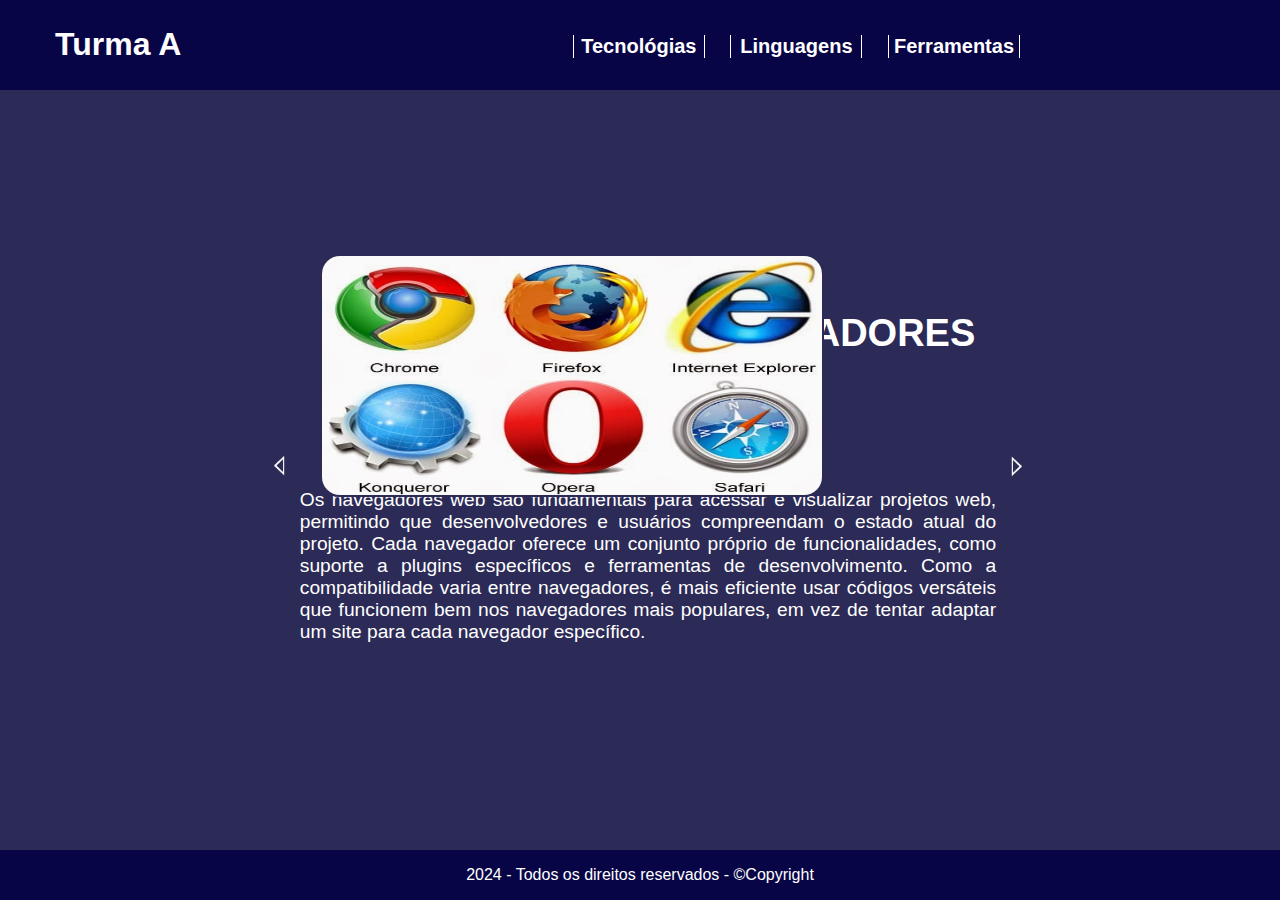
==== indexFer.html @ 9754f4cf "Add files via upload" ====
<!DOCTYPE html>
<html lang="pt-br">
    <head>
        <meta charset="UTF-8">
        <meta name="viewport" content="width=device-width, initial-scale=1.0">
        <title>Desenvolvimento de Web Sites</title>
        <link rel="stylesheet" href="css/stylesLing.css">
    </head>
    <body>
        <header>
            <h1 id="turma">Turma A</h1>
            <nav>
                <ul>
                    <li id="nav2"><a href="index.html">Tecnológias</a></li>
                    <li id="nav3"><a href="indexLing.html">Linguagens</a></li>
                    <li id="nav4"><a href="indexFer.html">Ferramentas</a></li>
                </ul>
            </nav>
        </header>
        <div id="p">
            <h2 class="titulo" id="LINGUAGENS">Linguagens para o desenvolvimento de web sites</h2>
            <div class="container-slider">
                <button id="prev-button"><img src="img/seta.png" alt="prev-button"></button>
                <div class="container-images">
                    <div class="slider on">
                        <h1 class="titulo3">NAVEGADORES</h1>
                        <p>
                            Os navegadores web são fundamentais para acessar e visualizar projetos web, permitindo que desenvolvedores e usuários compreendam o estado atual do projeto. Cada navegador oferece um conjunto próprio de funcionalidades, como suporte a plugins específicos e ferramentas de desenvolvimento. Como a compatibilidade varia entre navegadores, é mais eficiente usar códigos versáteis que funcionem bem nos navegadores mais populares, em vez de tentar adaptar um site para cada navegador específico.</p>
                        <img src="img/BrowserIcons.jpg" class="img-slider2" id="imagem2">
                    </div>
                    <div class="slider">
                        <h1 class="titulo3">Editores de código</h1>
                        <p>
                            Os editores de código são usados para criar e modificar códigos em diversas linguagens, neles os desenvolvedores irão usar as linguagens para desenvolver algoritmos e fazer com a máquina faça o que se deseja.
                            Alguns deles são:</p>
                        <img src="img/programa.jpeg" class="img-slider2" id="imagem2">
                    </div>
                    <div class="slider">
                        <h1 class="titulo2">VS CODE</h1>
                        <p>O Visual Studio Code (VS Code) é um editor de código-fonte gratuito, desenvolvido pela Microsoft, que suporta várias linguagens de programação. Ele oferece recursos poderosos como depuração, controle de versão integrado, e uma ampla gama de extensões. Além disso, é altamente personalizável, permitindo aos desenvolvedores adaptar o ambiente de trabalho às suas necessidades.</p>
                        <img src="img/VS.-removebg-preview.png" class="img-slider3" id="imagem2">
                    </div>
                    
                    <div class="slider">
                        <h1 class="titulo2">ATOM</h1>
                        <p>Atom é um editor de texto e código-fonte gratuito, desenvolvido pelo GitHub, que é altamente personalizável através de pacotes e temas. Ele oferece recursos como auto-completar inteligente, controle de versão integrado e um sistema de colaboração chamado Teletype. No entanto, o suporte oficial foi descontinuado, e recomenda-se a transição para alternativas como o VS Code.</p>
                        <img src="img/atom-removebg-preview.png" class="img-slider3" id="imagem2">
                    </div>
                    <div class="slider">
                        <h1 class="titulo2">VIM</h1>
                        <p>Vim é um editor de texto altamente configurável e eficiente, amado por desenvolvedores por sua versatilidade e atalho de teclas. Lançado inicialmente em 1991, é baseado no editor vi e é famoso por ser poderoso e leve. Ideal para quem deseja produtividade e personalização no ambiente de desenvolvimento.</p>
                        <img src="img/vim.png" class="img-slider3" id="imagem2">
                    </div>
                    <div class="slider">
                        <h1 class="titulo2">CODEANYWHERE</h1>
                        <p>Codeanywhere é um ambiente de desenvolvimento baseado em nuvem que permite codificação, depuração e colaboração em projetos usando qualquer dispositivo e navegador. Ele suporta uma ampla gama de linguagens de programação e oferece ambientes de desenvolvimento pré-configurados, terminais web e compartilhamento de tela em tempo real. Ideal para desenvolvedores que desejam trabalhar de forma rápida e eficiente, sem a necessidade de instalações locais.</p>
                        <img src="img/cod-removebg-preview.png" class="img-slider3" id="imagem2">
                    </div>
                    <div class="slider">
                        <h1 class="titulo2">BRACKETS</h1>
                        <p>Brackets é um editor de código open-source focado em web design e desenvolvimento, mantido pelo Adobe. Oferece recursos únicos como a edição em linha e a visualização ao vivo, que permite ver alterações em tempo real no navegador. É altamente extensível, permitindo que os desenvolvedores personalizem sua funcionalidade através de uma ampla gama de extensões.</p>
                        <img src="img/bra-removebg-preview.png" class="img-slider3" id="imagem2">
                    </div>
                    
                    <div class="slider">
                        <h1 class="titulo2">SUNBLIME TEXT</h1>
                        <p>Sublime Text é um editor de texto sofisticado, conhecido por sua velocidade, interface de usuário minimalista e suporte a várias linguagens de programação. Ele possui recursos avançados como múltiplas seleções, paleta de comandos e API de plugins, permitindo personalização extensa. É altamente valorizado por desenvolvedores que buscam um ambiente de desenvolvimento leve e eficiente.</p>
                        <img src="img/sub.png" class="img-slider3" id="imagem2">
                    </div>
                    <div class="slider">
                        <h1 class="titulo2">GIT POD</h1>
                        <p>Gitpod é um ambiente de desenvolvimento integrado (IDE) baseado na nuvem que permite desenvolvimento contínuo e colaboração em tempo real. Ele oferece espaços de trabalho pré-configurados que podem ser iniciados diretamente do seu repositório Git, eliminando a necessidade de configurações locais. Além disso, suporta várias linguagens de programação e integrações com ferramentas de desenvolvimento populares.</p>
                        <img src="img/git-removebg-preview.png" class="img-slider3" id="imagem2">
                    </div>
                    <div class="slider">
                        <h1 class="titulo2">NOTEPAD++</h1>
                        <p>Notepad++ é um editor de texto e código-fonte gratuito para Windows, conhecido por sua leveza e eficiência. Ele suporta várias linguagens de programação e oferece recursos avançados como destaque de sintaxe, autocompletar e gravação de macros. É altamente popular entre desenvolvedores devido à sua simplicidade e extensibilidade através de plugins.</p>
                        <img src="img/png-transparent-notepad-source-code-editor-text-editor-computer-software-microsoft-text-logo-grass-removebg-preview.png" class="img-slider3" id="imagem2">
                    </div>
                    
                </div>
                <button id="next-button"><img src="img/seta.png" alt="next-button"></button>
            </div>
        </div>
        </section> 
        </section>
        <script src="js/script.js"></script>        
        <footer>
            <p>2024 - Todos os direitos reservados - &copy;Copyright</p>
        </footer>
    </body>
</html>
---- css/stylesLing.css ----
h1#turma {
    position: absolute;
    left: 55px;
    top: 5px;
}

section#p {
    position: absolute;
    left: 30px;
    top: 120px;
    width: 750px;
    height: 600px;
}

footer {
    position: absolute;
    text-align: center;
    background-color: #080547;
    width: 100%;
    bottom: 0;
    left: 0;
}


section#p2 {
    position: absolute;
    margin-top: 9%;
    margin-left: 8%;
    top: 100; 
    width: 100%;
    height: 100%;
}

img#imagem1 {
    position: absolute;
    right: 30px;
    top: 145px;
    border-style: solid;
    border-width: 2px;
    border-radius: 20px;
}

img#imagem2 {
    position: absolute;
    left: 20px;
    bottom: 165px;
    border-style: solid;
    border-width: 2px;
    border-radius: 20px;
}

img#imagem3 {
    position: absolute;
    left: 20px;
    bottom: 140px;
    border-style: solid;
    border-width: 2px;
    border-radius: 20px;
}

.flutuarDireita {
    float: right;
    margin-left: 15px;
}
.flutuarEsquerda {
    float: left;
    margin-right: 15px;
}



.titulo {
    font-size: 38px;
}

.titulo2 {
    position: absolute;
    top: 60%;
    right: 40%;
    transform: translate(75%, -490%);
    font-size: 38px;
    margin-left: 15px;
    padding: 10px;
}

.titulo3 {
    position: absolute;
    top: 60%;
    right: 40%;
    transform: translate(85%, -490%);
    font-size: 38px;
    margin-left: 15px;
    padding: 10px;
}



html {
    height: 100%;
}

body {
    font-family: Arial, sans-serif;
    background-color: #2c2a56;
    color: #fff;
    text-align: left;
}

header {
    position: absolute;
    background-color: #080547;
    left: 0;
    top: 0;
    width: 100%;
    height: 10%;
}

nav ul{
    position: absolute;
    list-style: none;
    padding: 0;
    margin: 0;
    right: 250px;
    top: 35px;
    font-size: 20px;
    font-weight: 700;
}

li#nav1{
    text-align: center;
    display: inline-block;
    margin: 0 10px;
    width: 70px;
    border-right-color: rgb(255, 255, 255);
    border-right-width: 1px;
    border-right-style: ridge;
    border-left-color: rgb(255, 255, 255);
    border-left-width: 1px;
    border-left-style: ridge;
}

li#nav2{
    text-align: center;
    display: inline-block;
    margin: 0 10px;
    width: 130px;
    border-right-color: rgb(255, 255, 255);
    border-right-width: 1px;
    border-right-style: ridge;
    border-left-color: rgb(255, 255, 255);
    border-left-width: 1px;
    border-left-style: ridge;
}

li#nav3{
    text-align: center;
    display: inline-block;
    margin: 0 10px;
    width: 130px;
    border-right-color: rgb(255, 255, 255);
    border-right-width: 1px;
    border-right-style: ridge;
    border-left-color: rgb(255, 255, 255);
    border-left-width: 1px;
    border-left-style: ridge;
}

li#nav4{
    text-align: center;
    display: inline-block;
    margin: 0 10px;
    width: 130px;
    border-right-color: rgb(255, 255, 255);
    border-right-width: 1px;
    border-right-style: ridge;
    border-left-color: rgb(255, 255, 255);
    border-left-width: 1px;
    border-left-style: ridge;
}

nav a {
    color: #ffffff;
    text-decoration: none; 
}

main {
    max-width: 800px;
    margin: 0 auto;
    padding: 20px; 

}


.container {
    display: grid;
    grid-template-columns: 1fr 1fr;
    gap: 20px; /* Espaçamento entre as colunas */
  }
  
  .image {
    text-align: center; /* Centraliza a imagem dentro do container */
  }

  .container-slider {
    position: absolute;
    margin-left: 16%;
    width: 68%;
    height: 80%;
    display: flex;
    min-height: 40%;
    align-items: center;
    justify-content: center;
    gap: 5px;
    font-family: Arial;
    font-size: larger;
    text-align: justify;
}
  
.container-images {
    position: relative;
    display: flex;
    align-items: center;
    justify-content: center;
    width: 80%;
    top: 100px;
}
  
.slider {
    opacity: 0;
    transition: opacity .2s;
    position: absolute;
    width: 100%;

}

.on {
    opacity: 1;
}

.img-slider {
    border-color: #2c2a56;
    float: left;
    width: 166px;
    height: 239px;
    
}
.img-slider2 {
    border-color: #2c2a56;
    float: center;
    width: 500px;
    height: 239px;
    
}
.img-slider3 {
    border-color: #2c2a56;
    float: center;
    width: 300px;
    height: 300px;
    
}

.img-slider4 {
    border-color: #2c2a56;
    float: center;
    width: 350px;
    height: 350px;
    
}
  
#prev-button, #next-button {
    width: 30px;
    height: 30px;
    border: none;
    background-color: transparent;
    cursor: pointer;
}
  
#prev-button img, #next-button img {
    width: 100%;
    height: 100%;
}
  
#prev-button {
    transform: rotate(180deg);
}

@media (max-width: 768px) {
    h1#turma {
        left: 20px;
        top: 10px;
    }

    section#p {
        left: 10px;
        top: 100px;
        width: 90%;
        height: auto;
    }

    footer {
        text-align: center;
        width: 100%;
    }

    section#p2 {
        margin-left: 5%;
        margin-right: 5%;
        top: 150px;
        width: 90%;
        height: auto;
    }

    img#imagem1, img#imagem2, img#imagem3 {
        position: relative;
        width: 100%;
        height: auto;
        border-radius: 10px;
        margin: 10px 0;
    }

    .titulo, .titulo2, .titulo3 {
        font-size: 28px;
        padding: 5px;
    }

    nav ul {
        right: 10px;
        top: 20px;
        font-size: 18px;
    }

    li#nav1, li#nav2, li#nav3, li#nav4 {
        width: auto;
        margin: 0 5px;
    }

    .container {
        grid-template-columns: 1fr;
        gap: 10px;
    }

    .container-slider {
        flex-direction: column;
        width: 90%;
        margin-left: 5%;
    }

    .container-images {
        width: 100%;
    }
}

@media (max-width: 480px) {
    h1#turma {
        left: 10px;
        top: 10px;
    }

    section#p {
        left: 5px;
        top: 80px;
        width: 100%;
        height: auto;
    }

    footer {
        text-align: center;
        width: 100%;
    }

    section#p2 {
        margin-left: 2%;
        margin-right: 2%;
        top: 120px;
        width: 96%;
        height: auto;
    }

    img#imagem1, img#imagem2, img#imagem3 {
        width: 100%;
        height: auto;
    }

    .titulo, .titulo2, .titulo3 {
        font-size: 24px;
        padding: 5px;
    }

    nav ul {
        right: 5px;
        top: 10px;
        font-size: 16px;
    }

    li#nav1, li#nav2, li#nav3, li#nav4 {
        width: auto;
        margin: 0 2px;
    }

    .container {
        grid-template-columns: 1fr;
        gap: 5px;
    }

    .container-slider {
        flex-direction: column;
        width: 100%;
        margin-left: 0;
    }

    .container-images {
        width: 100%;
    }
}
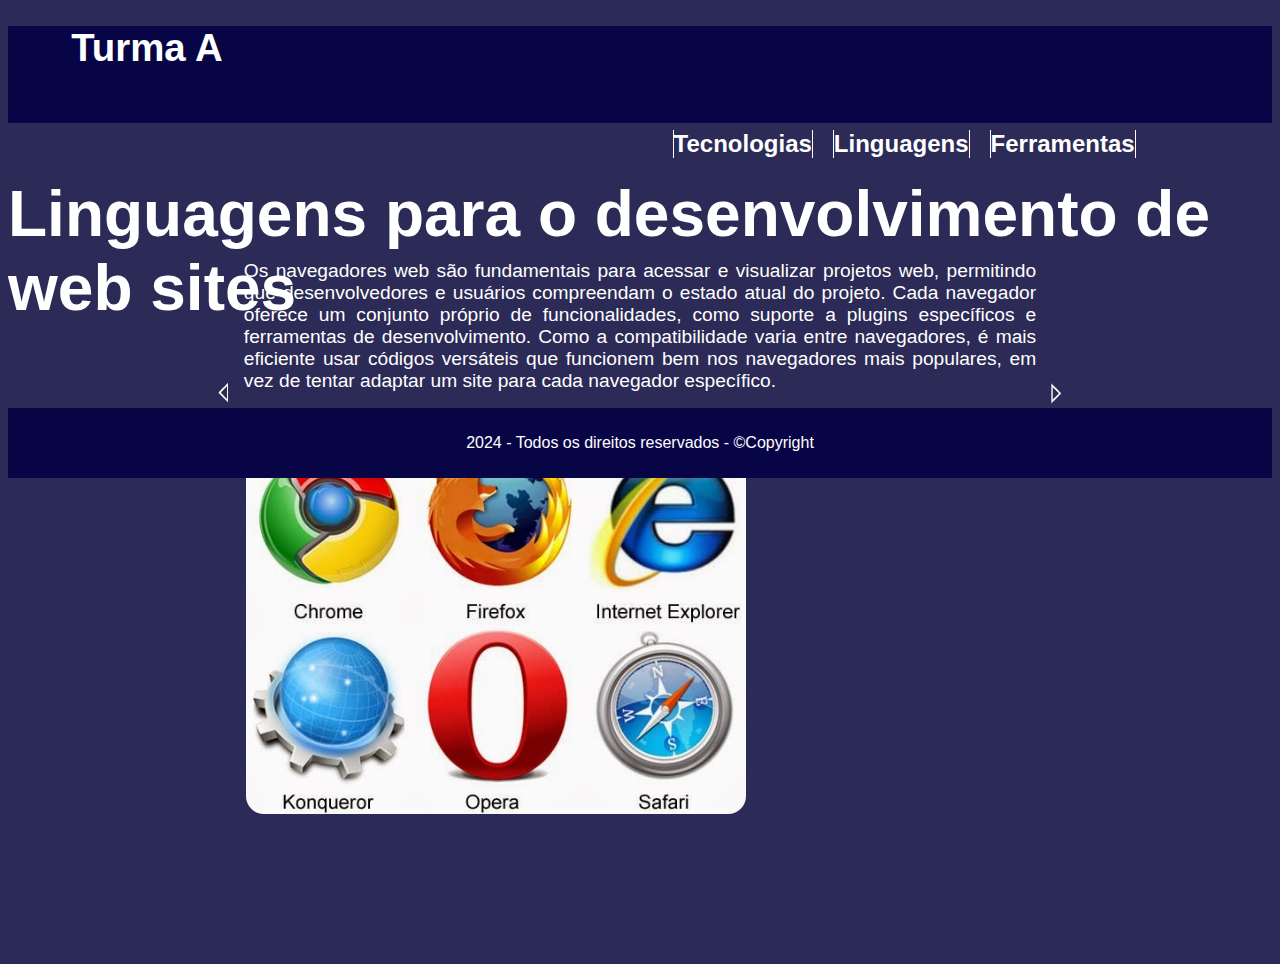
==== commit 4213efe9: "Update indexFer.html" ====
--- a/indexFer.html
+++ b/indexFer.html
@@ -11,7 +11,7 @@
             <h1 id="turma">Turma A</h1>
             <nav>
                 <ul>
-                    <li id="nav2"><a href="index.html">Tecnológias</a></li>
+                    <li id="nav2"><a href="index.html">Tecnologias</a></li>
                     <li id="nav3"><a href="indexLing.html">Linguagens</a></li>
                     <li id="nav4"><a href="indexFer.html">Ferramentas</a></li>
                 </ul>
@@ -89,4 +89,4 @@
             <p>2024 - Todos os direitos reservados - &copy;Copyright</p>
         </footer>
     </body>
-</html>+</html>
--- a/css/stylesLing.css
+++ b/css/stylesLing.css
@@ -1,99 +1,70 @@
 h1#turma {
-    position: absolute;
-    left: 55px;
-    top: 5px;
+    position: relative;
+    left: 5%;
+    top: 1%;
+    font-size: 3vw;
 }
 
 section#p {
-    position: absolute;
-    left: 30px;
-    top: 120px;
-    width: 750px;
-    height: 600px;
+    position: relative;
+    left: 5%;
+    top: 10%;
+    width: 90%;
+    height: auto;
 }
 
 footer {
-    position: absolute;
+    position: relative;
     text-align: center;
     background-color: #080547;
     width: 100%;
     bottom: 0;
     left: 0;
-}
-
+    padding: 10px 0;
+}
 
 section#p2 {
-    position: absolute;
-    margin-top: 9%;
-    margin-left: 8%;
-    top: 100; 
-    width: 100%;
-    height: 100%;
-}
-
-img#imagem1 {
-    position: absolute;
-    right: 30px;
-    top: 145px;
+    position: relative;
+    margin-top: 10%;
+    margin-left: 5%;
+    top: 100px;
+    width: 90%;
+    height: auto;
+}
+
+img#imagem1, img#imagem2, img#imagem3 {
+    position: relative;
+    width: 100%;
+    height: auto;
     border-style: solid;
     border-width: 2px;
     border-radius: 20px;
-}
-
-img#imagem2 {
-    position: absolute;
-    left: 20px;
-    bottom: 165px;
-    border-style: solid;
-    border-width: 2px;
-    border-radius: 20px;
-}
-
-img#imagem3 {
-    position: absolute;
-    left: 20px;
-    bottom: 140px;
-    border-style: solid;
-    border-width: 2px;
-    border-radius: 20px;
+    margin: 20px 0;
 }
 
 .flutuarDireita {
     float: right;
     margin-left: 15px;
 }
+
 .flutuarEsquerda {
     float: left;
     margin-right: 15px;
 }
 
-
-
 .titulo {
-    font-size: 38px;
-}
-
-.titulo2 {
-    position: absolute;
+    font-size: 5vw;
+}
+
+.titulo2, .titulo3 {
+    position: relative;
     top: 60%;
     right: 40%;
     transform: translate(75%, -490%);
-    font-size: 38px;
+    font-size: 3vw;
     margin-left: 15px;
     padding: 10px;
 }
-
-.titulo3 {
-    position: absolute;
-    top: 60%;
-    right: 40%;
-    transform: translate(85%, -490%);
-    font-size: 38px;
-    margin-left: 15px;
-    padding: 10px;
-}
-
-
 
 html {
     height: 100%;
@@ -107,7 +78,7 @@
 }
 
 header {
-    position: absolute;
+    position: relative;
     background-color: #080547;
     left: 0;
     top: 0;
@@ -115,94 +86,50 @@
     height: 10%;
 }
 
-nav ul{
-    position: absolute;
+nav ul {
+    position: relative;
     list-style: none;
     padding: 0;
     margin: 0;
-    right: 250px;
+    right: 10%;
     top: 35px;
-    font-size: 20px;
+    font-size: 1.5rem;
     font-weight: 700;
-}
-
-li#nav1{
+    display: flex;
+    justify-content: flex-end;
+}
+
+li#nav1, li#nav2, li#nav3, li#nav4 {
     text-align: center;
     display: inline-block;
     margin: 0 10px;
-    width: 70px;
-    border-right-color: rgb(255, 255, 255);
-    border-right-width: 1px;
-    border-right-style: ridge;
-    border-left-color: rgb(255, 255, 255);
-    border-left-width: 1px;
-    border-left-style: ridge;
-}
-
-li#nav2{
-    text-align: center;
-    display: inline-block;
-    margin: 0 10px;
-    width: 130px;
-    border-right-color: rgb(255, 255, 255);
-    border-right-width: 1px;
-    border-right-style: ridge;
-    border-left-color: rgb(255, 255, 255);
-    border-left-width: 1px;
-    border-left-style: ridge;
-}
-
-li#nav3{
-    text-align: center;
-    display: inline-block;
-    margin: 0 10px;
-    width: 130px;
-    border-right-color: rgb(255, 255, 255);
-    border-right-width: 1px;
-    border-right-style: ridge;
-    border-left-color: rgb(255, 255, 255);
-    border-left-width: 1px;
-    border-left-style: ridge;
-}
-
-li#nav4{
-    text-align: center;
-    display: inline-block;
-    margin: 0 10px;
-    width: 130px;
-    border-right-color: rgb(255, 255, 255);
-    border-right-width: 1px;
-    border-right-style: ridge;
-    border-left-color: rgb(255, 255, 255);
-    border-left-width: 1px;
-    border-left-style: ridge;
+    border-right: 1px ridge rgb(255, 255, 255);
+    border-left: 1px ridge rgb(255, 255, 255);
 }
 
 nav a {
     color: #ffffff;
-    text-decoration: none; 
+    text-decoration: none;
 }
 
 main {
     max-width: 800px;
     margin: 0 auto;
-    padding: 20px; 
-
-}
-
+    padding: 20px;
+}
 
 .container {
     display: grid;
-    grid-template-columns: 1fr 1fr;
-    gap: 20px; /* Espaçamento entre as colunas */
-  }
-  
-  .image {
-    text-align: center; /* Centraliza a imagem dentro do container */
-  }
-
-  .container-slider {
-    position: absolute;
+    grid-template-columns: repeat(auto-fill, minmax(250px, 1fr));
+    gap: 20px;
+}
+
+.image {
+    text-align: center;
+}
+
+.container-slider {
+    position: relative;
     margin-left: 16%;
     width: 68%;
     height: 80%;
@@ -215,22 +142,21 @@
     font-size: larger;
     text-align: justify;
 }
-  
+
 .container-images {
     position: relative;
     display: flex;
     align-items: center;
     justify-content: center;
-    width: 80%;
+    width: 100%;
     top: 100px;
 }
-  
+
 .slider {
     opacity: 0;
     transition: opacity .2s;
     position: absolute;
     width: 100%;
-
 }
 
 .on {
@@ -239,34 +165,18 @@
 
 .img-slider {
     border-color: #2c2a56;
-    float: left;
-    width: 166px;
-    height: 239px;
-    
-}
-.img-slider2 {
+    width: 100%;
+    max-width: 166px;
+    height: auto;
+}
+
+.img-slider2, .img-slider3, .img-slider4 {
     border-color: #2c2a56;
-    float: center;
-    width: 500px;
-    height: 239px;
-    
-}
-.img-slider3 {
-    border-color: #2c2a56;
-    float: center;
-    width: 300px;
-    height: 300px;
-    
-}
-
-.img-slider4 {
-    border-color: #2c2a56;
-    float: center;
-    width: 350px;
-    height: 350px;
-    
-}
-  
+    width: 100%;
+    max-width: 500px;
+    height: auto;
+}
+
 #prev-button, #next-button {
     width: 30px;
     height: 30px;
@@ -274,69 +184,46 @@
     background-color: transparent;
     cursor: pointer;
 }
-  
+
 #prev-button img, #next-button img {
     width: 100%;
     height: 100%;
 }
-  
+
 #prev-button {
     transform: rotate(180deg);
 }
 
 @media (max-width: 768px) {
     h1#turma {
-        left: 20px;
-        top: 10px;
+        font-size: 6vw;
     }
 
     section#p {
-        left: 10px;
-        top: 100px;
         width: 90%;
         height: auto;
     }
 
+    section#p2 {
+        margin-top: 5%;
+        width: 90%;
+        height: auto;
+    }
+
+    .titulo, .titulo2, .titulo3 {
+        font-size: 5vw;
+    }
+
     footer {
-        text-align: center;
-        width: 100%;
-    }
-
-    section#p2 {
-        margin-left: 5%;
-        margin-right: 5%;
-        top: 150px;
-        width: 90%;
-        height: auto;
-    }
-
-    img#imagem1, img#imagem2, img#imagem3 {
-        position: relative;
-        width: 100%;
-        height: auto;
-        border-radius: 10px;
-        margin: 10px 0;
-    }
-
-    .titulo, .titulo2, .titulo3 {
-        font-size: 28px;
-        padding: 5px;
+        padding: 10px 0;
     }
 
     nav ul {
-        right: 10px;
-        top: 20px;
-        font-size: 18px;
-    }
-
-    li#nav1, li#nav2, li#nav3, li#nav4 {
-        width: auto;
-        margin: 0 5px;
+        font-size: 1.2rem;
     }
 
     .container {
         grid-template-columns: 1fr;
-        gap: 10px;
     }
 
     .container-slider {
@@ -352,28 +239,18 @@
 
 @media (max-width: 480px) {
     h1#turma {
-        left: 10px;
-        top: 10px;
+        font-size: 7vw;
     }
 
     section#p {
-        left: 5px;
-        top: 80px;
-        width: 100%;
-        height: auto;
-    }
-
-    footer {
-        text-align: center;
-        width: 100%;
+        width: 100%;
+        height: auto;
     }
 
     section#p2 {
         margin-left: 2%;
         margin-right: 2%;
-        top: 120px;
         width: 96%;
-        height: auto;
     }
 
     img#imagem1, img#imagem2, img#imagem3 {
@@ -382,19 +259,16 @@
     }
 
     .titulo, .titulo2, .titulo3 {
-        font-size: 24px;
+        font-size: 6vw;
         padding: 5px;
     }
 
+    footer {
+        padding: 10px 0;
+    }
+
     nav ul {
-        right: 5px;
-        top: 10px;
-        font-size: 16px;
-    }
-
-    li#nav1, li#nav2, li#nav3, li#nav4 {
-        width: auto;
-        margin: 0 2px;
+        font-size: 1rem;
     }
 
     .container {
